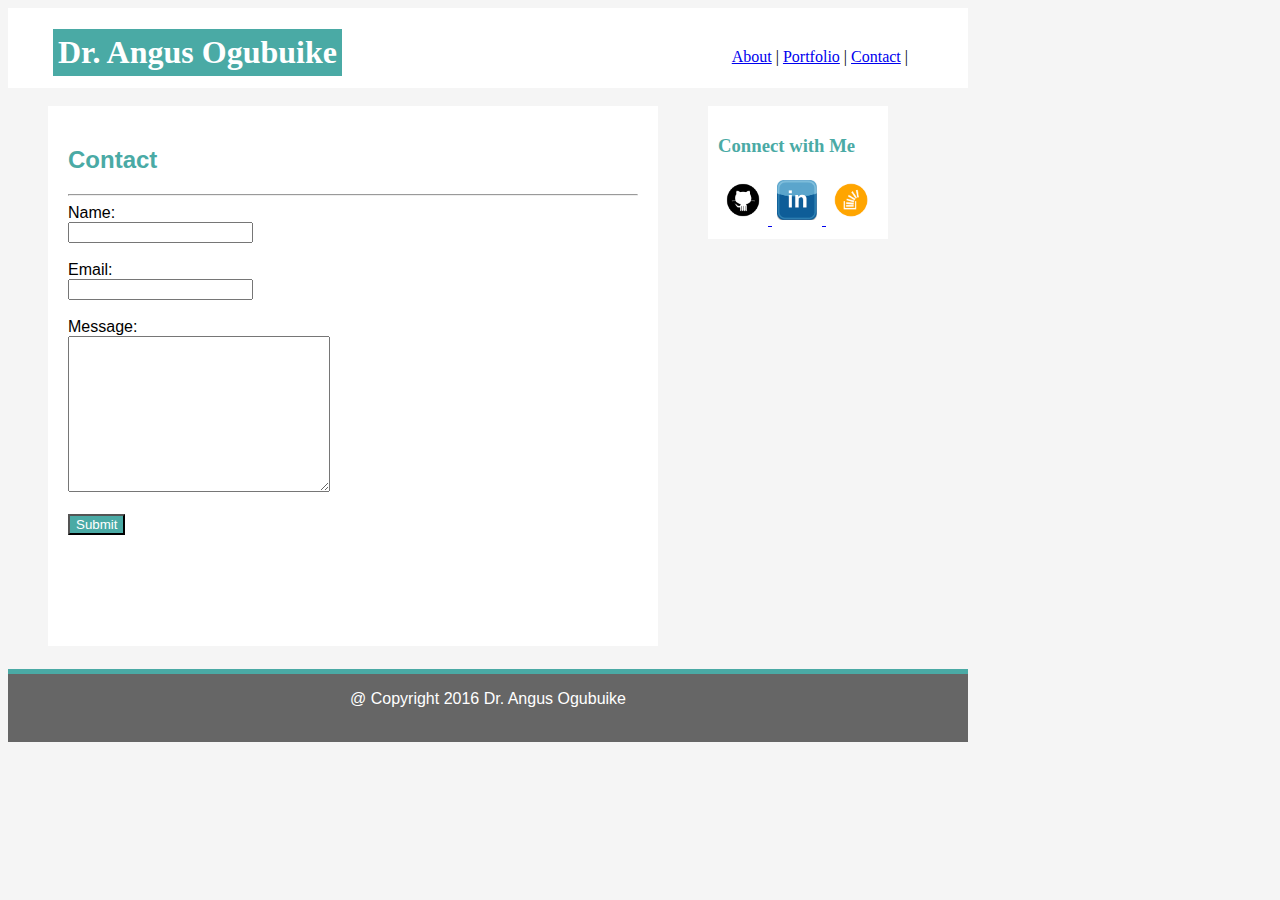
==== contact.html @ 9a487570 "INITIALCOMMIT" ====
<!DOCTYPE html>
<html>
<head>
	<title>My Portfolio</title>
	<style type="text/css"></style>
	<link rel="stylesheet" type="text/css" href="assets\css\style.css">
</head>
<body>
	<header id="mainHeader">
	<h1 id="header">Dr. Angus Ogubuike</h1>
		<nav>
		<a href="index.html">About</a> |
		<a href="portfolio.html">Portfolio</a> |
		<a href="contact.html">Contact</a> |
	</nav>
	</header>
	<br>
	<section id="mainSection">
	<div id="subSection">
		<h2 id="BodyHeading">Contact</h2>
		<hr>
	<form>
		Name:<br>
  		<input type="text" name="name"><br><br>
  		Email:<br>
  		<input type="text" name="email"><br><br>
  		Message:<br>
		<textarea name="message" rows="10" cols="30">
		</textarea><br><br>
		<input type="submit" value="Submit">
	</form>		

	
	</div>
		<aside>
		<h3 id="connect1">Connect with Me</h3>
		<a href="https://github.com/druchefavour">
		<img class="connect" src="assets\images\github.png" alt="github Page">
		</a>
		<a href="https://www.linkedin.com/in/angusdruche/">
		<img class="connect" src="assets\images\linked_in.png" alt="linkedIn Page">
		</a>
		<a href="http://stackoverflow.com/users/6937888/dr-angus-uche-ogubuike">
		<img class="connect" src="assets\images\stackoverflow.png" alt="stackoverflow Page">
		</a>
		</aside>
	</section>
		<footer>
		<p>@ Copyright 2016 Dr. Angus Ogubuike</p>
		<br>
		</footer>
</body>
</html>
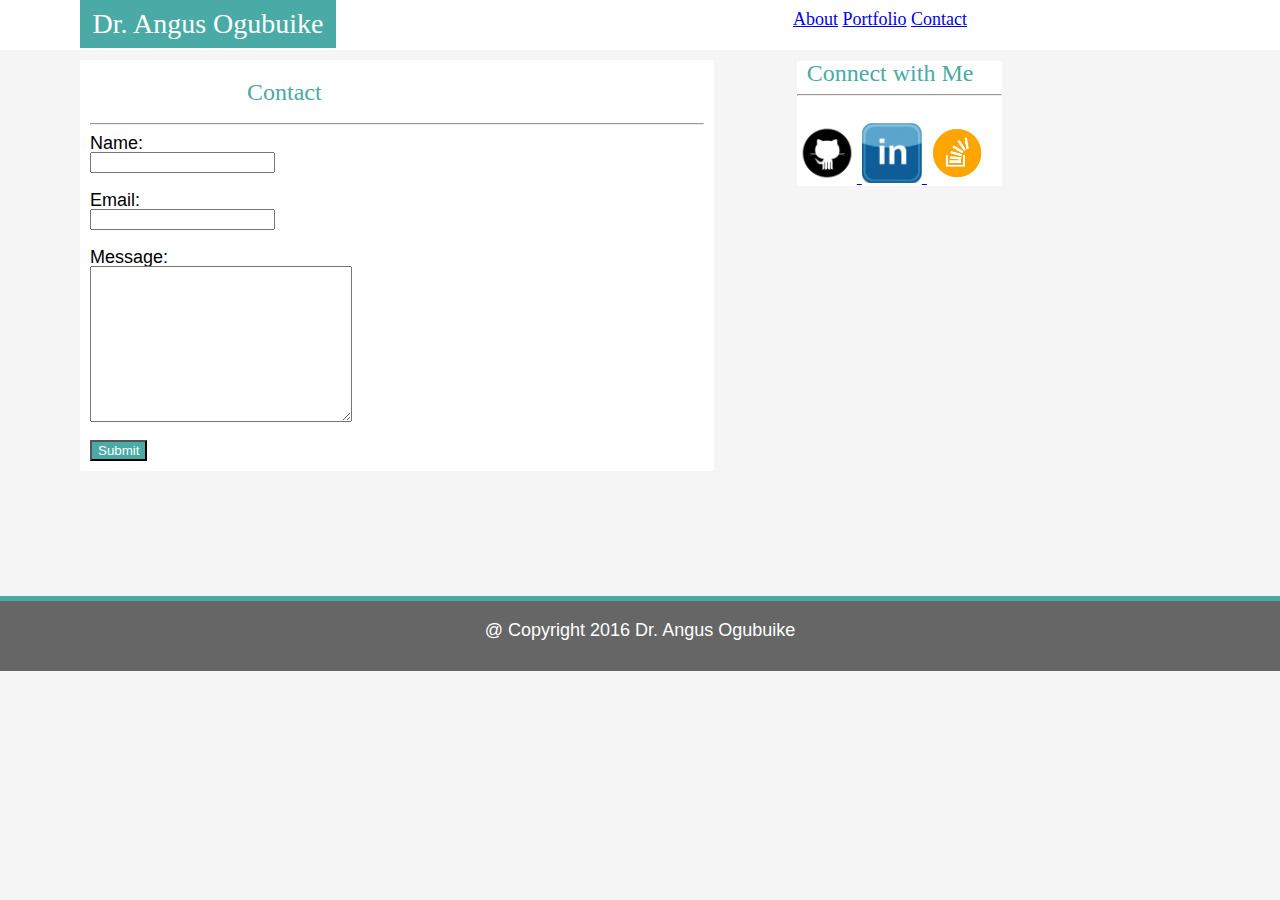
==== commit 0a9c6564: "COMMIT" ====
--- a/contact.html
+++ b/contact.html
@@ -1,24 +1,34 @@
-<!DOCTYPE html>
+<DOCTYPE html>
 <html>
 <head>
-	<title>My Portfolio</title>
-	<style type="text/css"></style>
-	<link rel="stylesheet" type="text/css" href="assets\css\style.css">
-</head>
-<body>
-	<header id="mainHeader">
-	<h1 id="header">Dr. Angus Ogubuike</h1>
-		<nav>
-		<a href="index.html">About</a> |
-		<a href="portfolio.html">Portfolio</a> |
-		<a href="contact.html">Contact</a> |
-	</nav>
-	</header>
-	<br>
-	<section id="mainSection">
-	<div id="subSection">
-		<h2 id="BodyHeading">Contact</h2>
-		<hr>
+	    <title>My Portfolio</title>
+	    <meta name="viewport" content="width=device-width, initial-scale=1">
+        <style type="text/css"></style>
+        <link rel="stylesheet" type="text/css" href="assets/css/reset.css">
+        <link rel="stylesheet" type="text/css" href="assets/css/style.css">
+       <header>
+        <div class="linkHeader">
+        <h1>Dr. Angus Ogubuike</h1>
+        </div>
+        <div class="linkHeader">
+        <h2>""</h2>
+        </div>    
+        <div class="linkHeader">    
+                <nav>
+                <a href="index.html">About</a> 
+				<a href="portfolio.html">Portfolio</a> 
+				<a href="contact.html">Contact</a> 
+				</nav>
+		</div>
+        </header>
+     </head>
+
+     	<body>  
+        <section>
+        	<div> 
+            <article id="articledet">
+            <h3 id="intro">Contact</h3>
+            <hr>
 	<form>
 		Name:<br>
   		<input type="text" name="name"><br><br>
@@ -32,16 +42,17 @@
 
 	
 	</div>
-		<aside>
-		<h3 id="connect1">Connect with Me</h3>
+		<aside class="aside3">
+		<h3>Connect with Me</h3>
+		<hr><br>
 		<a href="https://github.com/druchefavour">
-		<img class="connect" src="assets\images\github.png" alt="github Page">
+		<img class="connect1" src="assets\images\github.png" alt="github Page">
 		</a>
 		<a href="https://www.linkedin.com/in/angusdruche/">
-		<img class="connect" src="assets\images\linked_in.png" alt="linkedIn Page">
+		<img class="connect1" src="assets\images\linked_in.png" alt="linkedIn Page">
 		</a>
 		<a href="http://stackoverflow.com/users/6937888/dr-angus-uche-ogubuike">
-		<img class="connect" src="assets\images\stackoverflow.png" alt="stackoverflow Page">
+		<img class="connect1" src="assets\images\stackoverflow.png" alt="stackoverflow Page">
 		</a>
 		</aside>
 	</section>
--- a/assets/css/style.css
+++ b/assets/css/style.css
@@ -0,0 +1,182 @@
+body 
+	{
+    background-color: #f5f5f5;
+    font-family: sans-serif;
+    font-size: 18px;
+    width : 100%;
+     }
+
+header
+    {
+    background: #ffffff;
+    width:100%;
+    height: 50px;
+    position: static;
+    }
+.linkHeader
+   	{
+	display: inline-block;
+	width:20%;	
+	float: left; 
+	margin-left: 80px;	
+  	}
+h1
+	{
+	background-color:#4aaaa5;
+	color:#ffffff;
+	text-align: center;
+	font-family: Georgia;
+	font-size: 28px;
+	padding-top: 10px;
+	padding-bottom: 10px;	
+	}
+
+h2
+	{
+	background-color:#ffffff;
+	color:#ffffff;
+	text-align: center;
+	font-family: Georgia;
+	font-size: 28px;
+	padding-top: 10px;	
+	}
+
+h3
+	{
+	font-size: 24px; 
+	font-family: Georgia;
+	color:#4aaaa5;
+	padding-left: 10px
+	}
+	
+nav
+    {
+  background: #ffffff;
+  text-align: center;
+	font-family: Georgia;
+	font-size: 18px;
+	padding-top: 10px;
+	padding-bottom: 10px;	
+     }
+
+section
+    {
+      /*width: 960px;*/
+      display: inline-block;
+      width:80%;
+      background-color: #f5f5f5;
+      margin-left: 80px;
+
+    }
+
+#articledet
+  {
+    background: #ffffff;
+    margin-top: 10px;
+    display: inline-block;
+    width: 60%;*/
+    font-size: 18px;
+    padding: 10px;
+    overflow: auto; 
+   } 
+
+#intro
+    {
+      padding-bottom: 10px;
+      padding-top: 10px;
+      background:#ffffff;
+      width:60%;
+      color: #4aaaa5; 
+      text-align: center;
+    }
+
+  #artbody
+    {
+     background:#ffffff;
+     float: left; 
+     /*width:610px;*/
+    }
+
+  .privatePic
+    {
+      float: left;
+      width: 140px;
+      height: 100px;
+      margin:5px;
+    }
+ .portfolioPic
+	{
+	float: left;
+	width: 160px;
+	height:120px;
+	margin-right: 10px;
+	margin-top: 20px;
+	padding-left: 10px		
+	}
+
+ .aside1
+  {
+  width:20%;
+  float:left;
+  position: relative;
+  top:-410px;
+  background-color: #ffffff; 
+  left: 70%;
+  }
+
+  .aside2
+  {
+  width:20%;
+  float:left;
+  position: relative;
+  top:-365px;
+  background-color: #ffffff; 
+  left: 70%;
+  }
+
+  .aside3
+  {
+  width:20%;
+  float:left;
+  position: relative;
+  top:-410px;
+  background-color: #ffffff; 
+  left: 70%;
+  }
+.connect1
+	{
+	width : 60px;
+	height: 60px;
+	}
+
+input[type=submit] 
+{
+    background-color:#4aaaa5;
+    color: white; 
+}
+
+footer
+    {
+      width: 100%;
+      margin: 0 auto;
+      font-family: sans-serif;
+      clear: both;
+      background:  #666666;
+      color: #ffffff;
+      border-top: solid 5px #4aaaa5;
+      height: 50px;
+      position: static;
+      text-align: center;
+      padding-top: 20px;
+    }
+
+@media screen and (max-width: 980px) {
+    }
+
+
+@media screen and (max-width: 768px) {
+    }
+
+@media screen and (max-width: 640px) {
+    }
+
